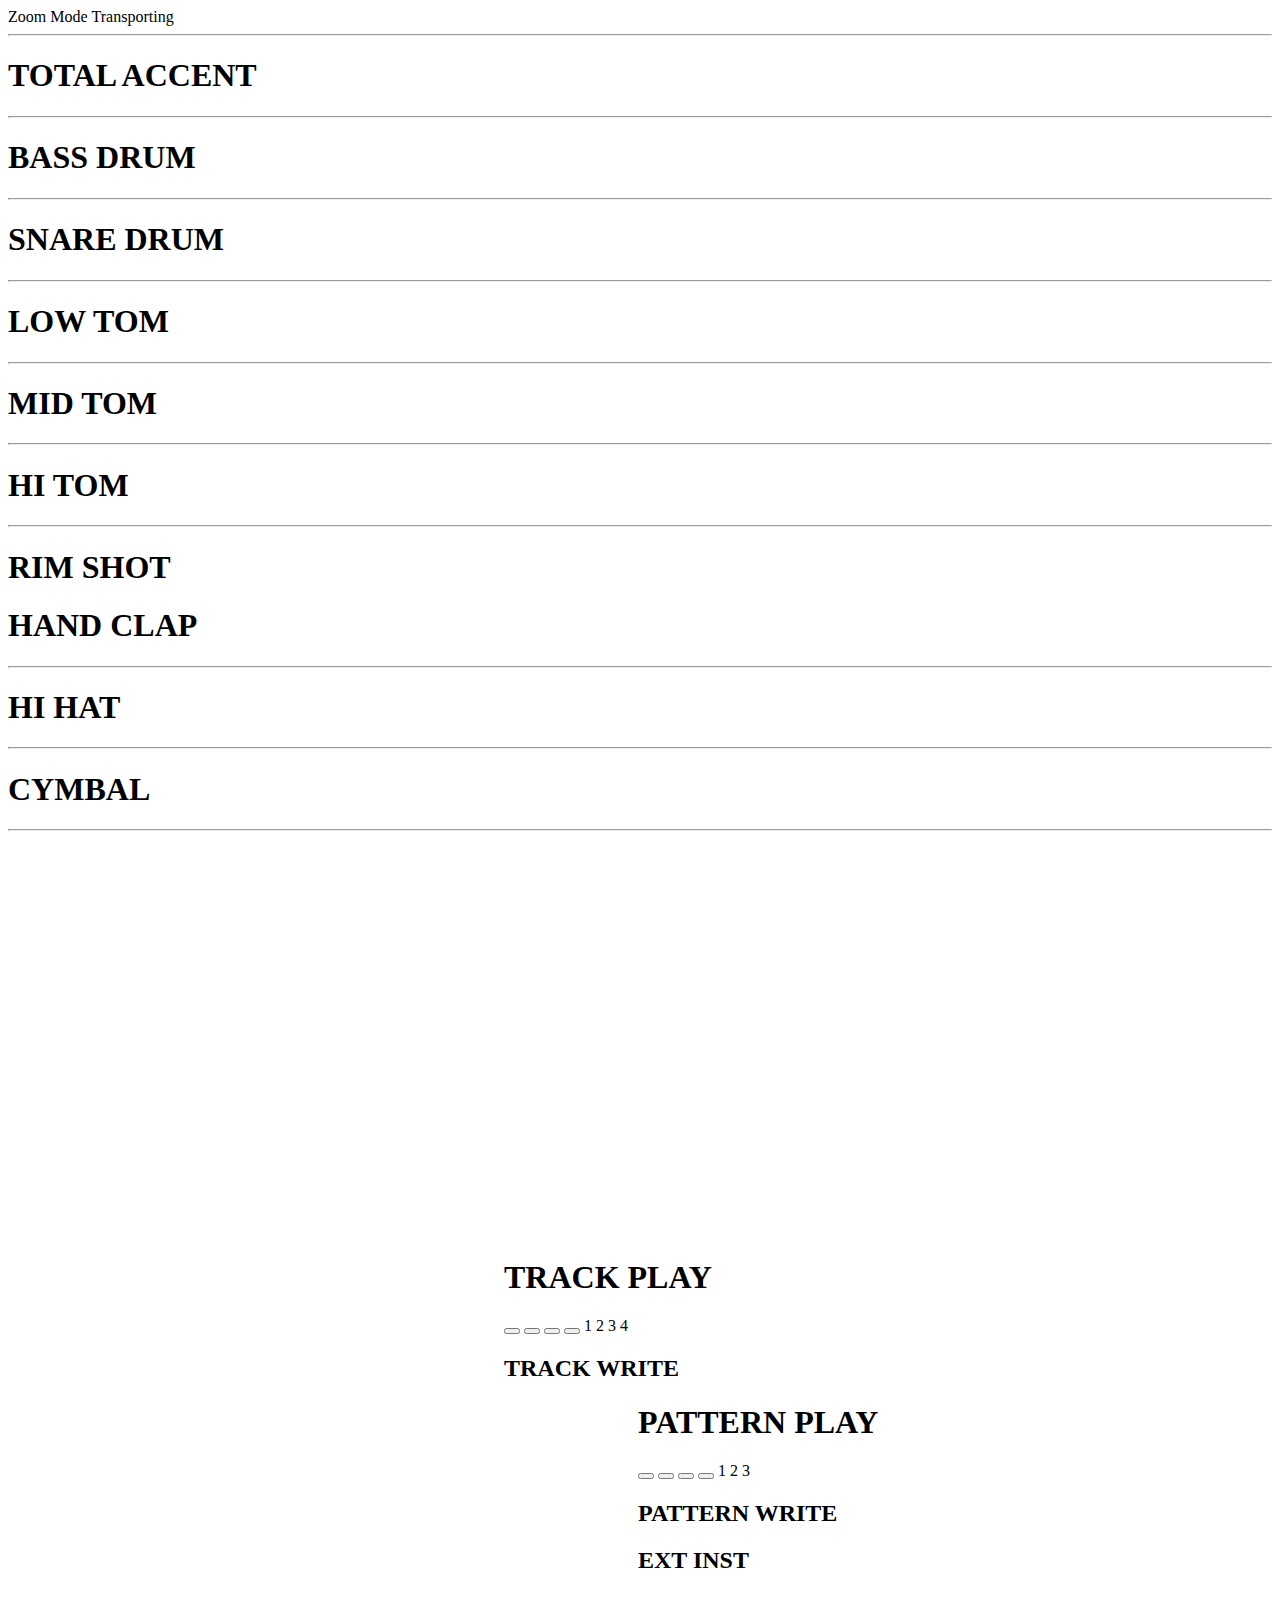
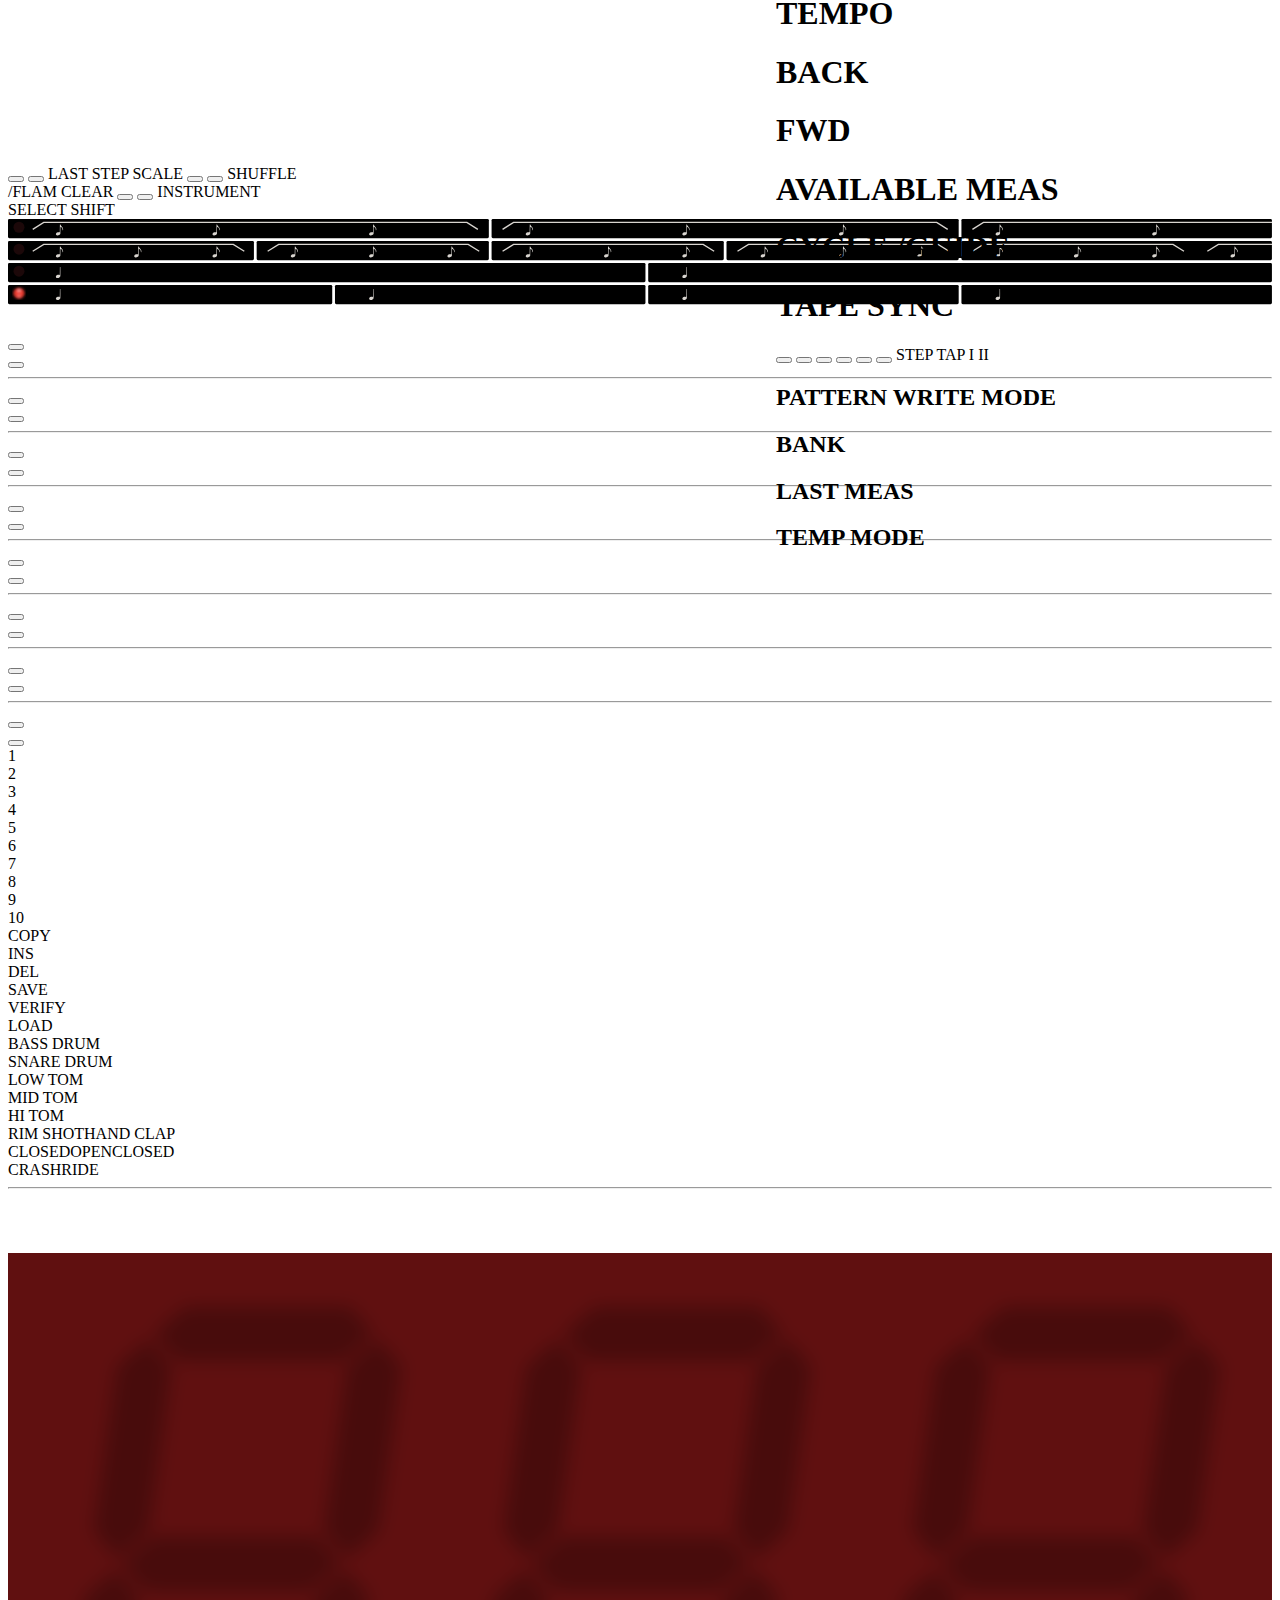
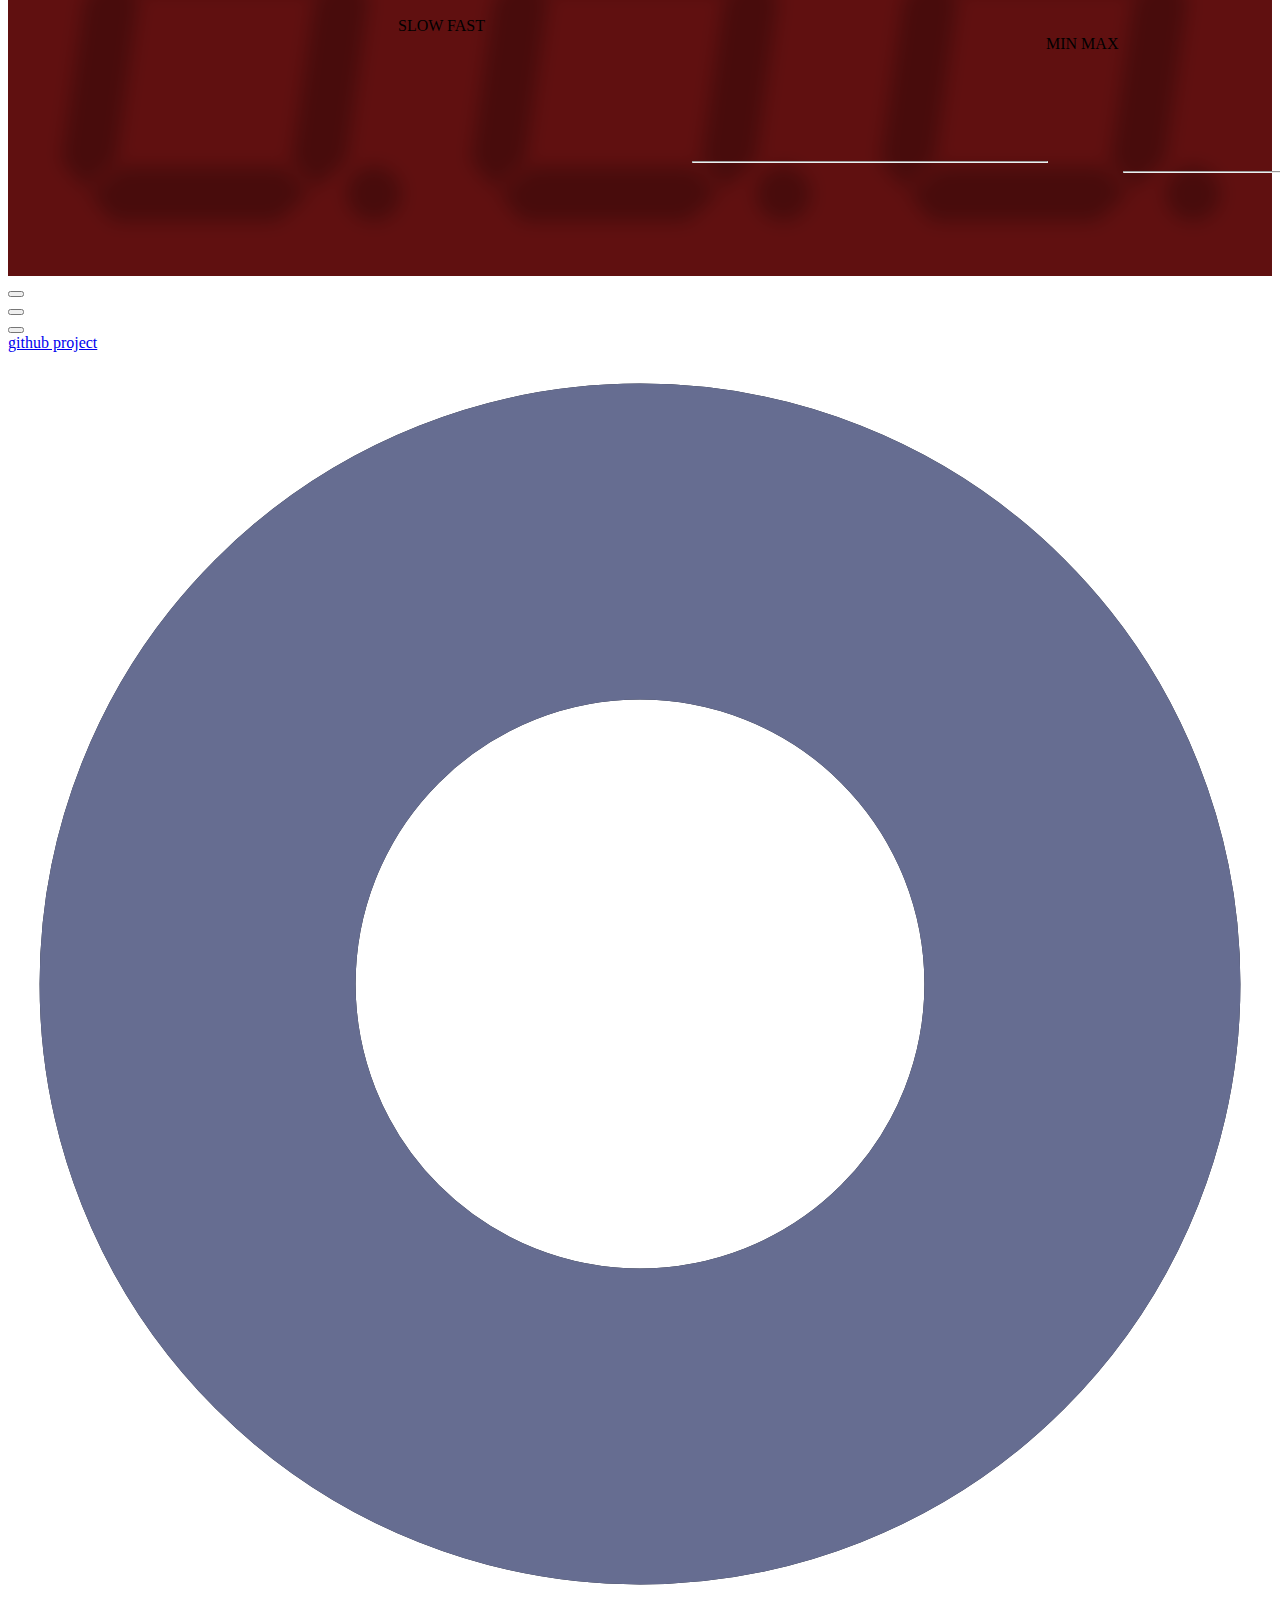
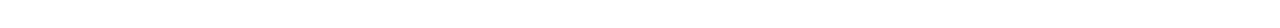
==== index.html @ c98f95cd "workarounds chrome visibility bug" ====
<!DOCTYPE html>
<html lang="en">
<head>
    <meta charset="UTF-8">
    <title>TR-909</title>
    <meta charset="UTF-8">
    <meta name="viewport" content="width=device-width, initial-scale=1.0, user-scalable=no">
    <meta name="apple-mobile-web-app-capable" content="yes">
    <meta content="no-cache, no-store, must-revalidate" http-equiv="Cache-Control"/>
    <meta content="no-cache" http-equiv="Pragma"/>
    <meta content="0" http-equiv="Expires"/>
    <link rel="apple-touch-icon" href="./apple-touch-icon.png">
    <link rel="icon" href="favicon.ico" type=“image/x-icon”>
    <link rel="shortcut icon" href="./favicon.ico" type=“image/x-icon”>
    <link rel="preload" href="./fonts/Roboto-Bold.ttf" as="font" type="font/ttf"
          crossorigin>
    <link href="./bin/main.css" rel="stylesheet"/>
    <script src="./bin/main.js" type="module"></script>
</head>
<body>
<div class="debug">
    <label>Zoom</label>
    <output data-output="zoom"></output>
    <label>Mode</label>
    <output data-output="mode"></output>
    <label>Transporting</label>
    <output data-output="transporting"></output>
</div>
<main class="hidden">
    <div class="tr-909">
        <div class="roland-logo"></div>
        <div class="tr-909-logo"></div>
        <div class="rhythm-composer-logo"></div>
        <div class="instruments">
            <hr>
            <div class="instrument" data-instrument="global">
                <h1 class="single">TOTAL ACCENT</h1>
                <div class="knob-control accent" data-label="" data-parameter="accent">
                    <div class="knob small"></div>
                </div>
            </div>
            <hr>
            <div class="instrument" data-instrument="bassdrum">
                <h1 class="single">BASS DRUM</h1>
                <div class="knob-control" data-label="TUNE" data-parameter="tune">
                    <div class="knob small"></div>
                </div>
                <div class="knob-control" data-label="LEVEL" data-parameter="level">
                    <div class="knob small"></div>
                </div>
                <div class="knob-control" data-label="ATTACK" data-parameter="attack">
                    <div class="knob small"></div>
                </div>
                <div class="knob-control" data-label="DECAY" data-parameter="decay">
                    <div class="knob small"></div>
                </div>
            </div>
            <hr>
            <div class="instrument" data-instrument="snaredrum">
                <h1 class="single">SNARE DRUM</h1>
                <div class="knob-control" data-label="TUNE" data-parameter="tune">
                    <div class="knob small"></div>
                </div>
                <div class="knob-control" data-label="LEVEL" data-parameter="level">
                    <div class="knob small"></div>
                </div>
                <div class="knob-control" data-label="TONE" data-parameter="tone">
                    <div class="knob small"></div>
                </div>
                <div class="knob-control" data-label="SNAPPY" data-parameter="snappy">
                    <div class="knob small"></div>
                </div>
            </div>
            <hr>
            <div class="instrument" data-instrument="low-tom">
                <h1 class="single">LOW TOM</h1>
                <div class="knob-control" data-label="TUNE" data-parameter="tune">
                    <div class="knob small"></div>
                </div>
                <div class="knob-control" data-label="LEVEL" data-parameter="level">
                    <div class="knob small"></div>
                </div>
                <div class="knob-control" data-label="DECAY" data-parameter="decay">
                    <div class="knob small"></div>
                </div>
            </div>
            <hr>
            <div class="instrument" data-instrument="mid-tom">
                <h1 class="single">MID TOM</h1>
                <div class="knob-control" data-label="TUNE" data-parameter="tune">
                    <div class="knob small"></div>
                </div>
                <div class="knob-control" data-label="LEVEL" data-parameter="level">
                    <div class="knob small"></div>
                </div>
                <div class="knob-control" data-label="DECAY" data-parameter="decay">
                    <div class="knob small"></div>
                </div>
            </div>
            <hr>
            <div class="instrument" data-instrument="hi-tom">
                <h1 class="single">HI TOM</h1>
                <div class="knob-control" data-label="TUNE" data-parameter="tune">
                    <div class="knob small"></div>
                </div>
                <div class="knob-control" data-label="LEVEL" data-parameter="level">
                    <div class="knob small"></div>
                </div>
                <div class="knob-control" data-label="DECAY" data-parameter="decay">
                    <div class="knob small"></div>
                </div>
            </div>
            <hr>
            <div class="instrument" data-instrument="rim-clap">
                <h1>RIM SHOT</h1>
                <h1>HAND CLAP</h1>
                <div class="knob-control" data-label="LEVEL" data-parameter="rim-level">
                    <div class="knob small"></div>
                </div>
                <div class="knob-control" data-label="LEVEL" data-parameter="clap-level">
                    <div class="knob small"></div>
                </div>
            </div>
            <hr>
            <div class="instrument" data-instrument="hihat">
                <h1 class="single">HI HAT</h1>
                <div></div>
                <div class="knob-control" data-label="LEVEL" data-parameter="level">
                    <div class="knob small"></div>
                </div>
                <div class="knob-control" data-label="CH DECAY" data-parameter="cl-decay">
                    <div class="knob small"></div>
                </div>
                <div class="knob-control" data-label="OH DECAY" data-parameter="op-decay">
                    <div class="knob small"></div>
                </div>
            </div>
            <hr>
            <div class="instrument" data-instrument="cymbal">
                <h1 class="single">CYMBAL</h1>
                <div class="knob-control" data-label="LEVEL" data-parameter="crash-level">
                    <div class="knob small"></div>
                </div>
                <div class="knob-control" data-label="LEVEL" data-parameter="ride-level">
                    <div class="knob small"></div>
                </div>
                <div class="knob-control" data-label="CRASH TUNE" data-parameter="crash-tune">
                    <div class="knob small"></div>
                </div>
                <div class="knob-control" data-label="RIDE TUNE" data-parameter="ride-tune">
                    <div class="knob small"></div>
                </div>
            </div>
            <hr>
        </div>
        <div class="action-button-group" style="transform: translate(496px, 406px)">
            <h1 style="grid-column: 1 / 5;">TRACK PLAY</h1>
            <button class="translucent-button"></button>
            <button class="translucent-button"></button>
            <button class="translucent-button"></button>
            <button class="translucent-button"></button>
            <span>1</span>
            <span>2</span>
            <span>3</span>
            <span>4</span>
            <h2 style="grid-column: 1 / 5;">TRACK WRITE</h2>
        </div>
        <div class="action-button-group" style="transform: translate(630px, 406px)">
            <h1 style="grid-column: 1 / 4;">PATTERN PLAY</h1>
            <div></div>
            <button class="translucent-button blink"></button>
            <button class="translucent-button"></button>
            <button class="translucent-button"></button>
            <button class="translucent-button"></button>
            <span>1</span>
            <span>2</span>
            <span>3</span>
            <span></span>
            <h2 style="grid-column: 1 / 4;">PATTERN WRITE</h2>
            <h2>EXT INST</h2>
        </div>
        <div class="action-button-group six" style="transform: translate(768px, 406px)">
            <h1>TEMPO</h1>
            <h1>BACK</h1>
            <h1>FWD</h1>
            <h1>AVAILABLE MEAS</h1>
            <h1>CYCLE /GUIDE</h1>
            <h1>TAPE SYNC</h1>
            <button class="translucent-button" data-button="step-mode"></button>
            <button class="translucent-button" data-button="tap-mode"></button>
            <button class="translucent-button"></button>
            <button class="translucent-button"></button>
            <button class="translucent-button"></button>
            <button class="translucent-button"></button>
            <span>STEP</span>
            <span>TAP</span>
            <span>I</span>
            <span>II</span>
            <span></span>
            <span></span>
            <h2 style="grid-column: 1 / 3;">PATTERN WRITE MODE</h2>
            <h2 style="grid-column: 3 / 5;">BANK</h2>
            <h2>LAST MEAS</h2>
            <h2>TEMP MODE</h2>
        </div>
        <div class="pattern-functions">
            <button class="translucent-button" data-button="last-step"></button>
            <button class="translucent-button" data-button="scale"></button>
            <span>LAST STEP</span>
            <span>SCALE</span>
            <button class="translucent-button" data-button="shuffle-flam"></button>
            <button class="translucent-button" data-button="clear"></button>
            <span>SHUFFLE<br/>/FLAM</span>
            <span>CLEAR</span>
            <button class="translucent-button" data-button="instrument-select"></button>
            <button class="translucent-button" data-button="shift"></button>
            <span>INSTRUMENT<br/>SELECT</span>
            <span class="shift">SHIFT</span>
        </div>
        <svg class="scales" xmlns="http://www.w3.org/2000/svg" viewBox="0 0 920 80" data-control="scale">
            <defs>
                <filter id="blur-led">
                    <feGaussianBlur stdDeviation="1"/>
                </filter>
                <symbol id="note-8" width="11" height="14" xmlns="http://www.w3.org/2000/svg"
                        viewBox="0 0 744.09 1052.4">
                    <path fill="#d9d5d0"
                          d="M418.39 231.34c14.32 21.136 21.682 46.728 40.135 64.982 21.135 27.835 48.146 50.891 69.089 79.058 15.157 19.681 31.771 40.599 36.074 65.357 11.587 31.757 6.556 67.409-5.806 98.498-13.947 16.765-23.482-4.932-19.589-18.365.594-18.535.323-37.021-6.785-54.528-6.305-26.255-17.834-51.101-37.136-70.366-16.772-14.701-35.813-47.095-61.382-35.941-16.885 10.637-9.53 32.139-11.346 48.712-1.004 101.95-1.071 203.94-2.701 305.87-1.246 42.809-38.247 71.529-72.88 89.908-30.854 18.567-67.795 28.966-103.61 20.691-33.304-3.417-67.756-27.73-68.454-63.704-2.22-41.711 27.904-80.552 64.988-97.024 36.404-20.749 82.429-25.246 121.63-10.331 19.156 6.055 24.483-11.721 26.874-28.819 2.212-129.77 3.983-259.54 4.435-389.33.366-12.973 21.496-16.139 26.461-4.66z"/>
                </symbol>
                <symbol id="note-4" width="11" height="14" xmlns="http://www.w3.org/2000/svg"
                        viewBox="0 0 744.09 1052.4">
                    <path fill="#d9d5d0"
                          d="M418.39 231.34c5.307 163.8 3.01 316.18.553 483.27-1.246 42.809-38.247 71.529-72.88 89.908-30.854 18.567-67.795 28.966-103.61 20.691-33.304-3.417-67.756-27.73-68.454-63.704-2.22-41.711 27.904-80.552 64.988-97.024 36.404-20.749 82.43-25.246 121.63-10.331 19.156 6.055 24.483-11.721 26.874-28.819 2.213-129.77 3.983-259.54 4.436-389.33.366-12.973 26.294-17.166 26.46-4.66z"/>
                </symbol>
                <symbol id="notes-6-16">
                    <use xlink:href="#note-8" x="32" y="0" width="11" height="14"/>
                    <use xlink:href="#note-8" x="146" y="0" width="11" height="14"/>
                    <use xlink:href="#note-8" x="260" y="0" width="11" height="14"/>
                    <path d="M18 6.5L26 1.5H334L342 6.5" stroke="#d9d5d0" fill="none"/>
                </symbol>
                <symbol id="notes-3-8">
                    <use xlink:href="#note-8" x="32" y="0" width="11" height="14"/>
                    <use xlink:href="#note-8" x="89" y="0" width="11" height="14"/>
                    <use xlink:href="#note-8" x="146" y="0" width="11" height="14"/>
                    <path d="M18 6.5L26 1.5H164L172 6.5" stroke="#d9d5d0" fill="none"/>
                </symbol>
                <symbol id="led-on">
                    <circle cx="8" cy="6" r="4" fill="#ee3b2e"/>
                    <circle cx="8" cy="8" r="0.75" fill="#f8aaa4"/>
                    <circle cx="8" cy="4" r="0.75" fill="white"/>
                </symbol>
            </defs>
            <g>
                <rect x="0" y="0" width="350" height="14" rx="1" ry="1"/>
                <rect x="352" y="0" width="340" height="14" rx="1" ry="1"/>
                <rect x="694" y="0" width="226" height="14" rx="1" ry="1"/>
                <use xlink:href="#notes-6-16" x="0" y="1"/>
                <use xlink:href="#notes-6-16" x="342" y="1"/>
                <use xlink:href="#notes-6-16" x="684" y="1"/>
            </g>
            <g>
                <rect x="0" y="16" width="179" height="14" rx="1" ry="1"/>
                <rect x="181" y="16" width="169" height="14" rx="1" ry="1"/>
                <rect x="352" y="16" width="169" height="14" rx="1" ry="1"/>
                <rect x="523" y="16" width="169" height="14" rx="1" ry="1"/>
                <rect x="694" y="16" width="226" height="14" rx="1" ry="1"/>
                <use xlink:href="#notes-3-8" x="0" y="17"/>
                <use xlink:href="#notes-3-8" x="171" y="17"/>
                <use xlink:href="#notes-3-8" x="342" y="17"/>
                <use xlink:href="#notes-3-8" x="513" y="17"/>
                <use xlink:href="#notes-3-8" x="684" y="17"/>
                <use xlink:href="#notes-3-8" x="855" y="17"/>
            </g>
            <g>
                <rect x="0" y="32" width="464px" height="14" rx="1" ry="1"/>
                <rect x="466px" y="32" width="454px" height="14" rx="1" ry="1"/>
                <use xlink:href="#note-4" x="32" y="32"/>
                <use xlink:href="#note-4" x="488" y="32"/>
            </g>
            <g>
                <rect x="0" y="48" width="236" height="14" rx="1" ry="1"/>
                <rect x="238" y="48" width="226" height="14" rx="1" ry="1"/>
                <rect x="466" y="48" width="226" height="14" rx="1" ry="1"/>
                <rect x="694" y="48" width="226" height="14" rx="1" ry="1"/>
                <use xlink:href="#note-4" x="32" y="48"/>
                <use xlink:href="#note-4" x="260" y="48"/>
                <use xlink:href="#note-4" x="488" y="48"/>
                <use xlink:href="#note-4" x="716" y="48"/>
            </g>
            <g>
                <circle cx="8" cy="6" r="4" fill="#1c0809"/>
                <circle cx="8" cy="22" r="4" fill="#1c0809"/>
                <circle cx="8" cy="38" r="4" fill="#1c0809"/>
                <circle cx="8" cy="54" r="4" fill="#1c0809"/>
                <use xlink:href="#led-on" x="0" y="48" filter="url(#blur-led)" data-control="indicator"/>
            </g>
        </svg>
        <div class="main-button-group" data-control="main-buttons">
            <div class="two">
                <div class="wrapper-label" data-label="1">
                    <button class="switch" data-control="main-button"></button>
                </div>
                <div class="wrapper-label" data-label="2">
                    <button class="switch" data-control="main-button"></button>
                </div>
            </div>
            <hr/>
            <div class="two">
                <div class="wrapper-label" data-label="3">
                    <button class="switch" data-control="main-button"></button>
                </div>
                <div class="wrapper-label" data-label="4">
                    <button class="switch" data-control="main-button"></button>
                </div>
            </div>
            <hr/>
            <div class="two">
                <div class="wrapper-label" data-label="5">
                    <button class="switch" data-control="main-button"></button>
                </div>
                <div class="wrapper-label" data-label="6">
                    <button class="switch" data-control="main-button"></button>
                </div>
            </div>
            <hr/>
            <div class="two">
                <div class="wrapper-label" data-label="7">
                    <button class="switch" data-control="main-button"></button>
                </div>
                <div class="wrapper-label" data-label="8">
                    <button class="switch" data-control="main-button"></button>
                </div>
            </div>
            <hr/>
            <div class="two">
                <div class="wrapper-label" data-label="9">
                    <button class="switch" data-control="main-button"></button>
                </div>
                <div class="wrapper-label" data-label="10">
                    <button class="switch" data-control="main-button"></button>
                </div>
            </div>
            <hr/>
            <div class="two">
                <div class="wrapper-label" data-label="11">
                    <button class="switch" data-control="main-button"></button>
                </div>
                <div class="wrapper-label" data-label="12">
                    <button class="switch" data-control="main-button"></button>
                </div>
            </div>
            <hr/>
            <div class="two">
                <div class="wrapper-label" data-label="13">
                    <button class="switch" data-control="main-button"></button>
                </div>
                <div class="wrapper-label" data-label="14">
                    <button class="switch" data-control="main-button"></button>
                </div>
            </div>
            <hr/>
            <div class="two">
                <div class="wrapper-label" data-label="15">
                    <button class="switch" data-control="main-button"></button>
                </div>
                <div class="wrapper-label" data-label="16">
                    <button class="switch" data-control="main-button"></button>
                </div>
            </div>
        </div>
        <div class="func-label-group">
            <div class=func>1</div>
            <div class=func>2</div>
            <div class=func>3</div>
            <div class=func>4</div>
            <div class=func>5</div>
            <div class=func>6</div>
            <div class=func>7</div>
            <div class=func>8</div>
            <div class=func>9</div>
            <div class=func>10</div>
            <div class=func>COPY</div>
            <div class=func>INS</div>
            <div class=func>DEL</div>
            <div class=func>SAVE</div>
            <div class=func>VERIFY</div>
            <div class=func>LOAD</div>
        </div>
        <div class="trigger-labels">
            <div class="bend"><span>BASS DRUM</span></div>
            <div class="bend"><span>SNARE DRUM</span></div>
            <div class="bend"><span>LOW TOM</span></div>
            <div class="bend"><span>MID TOM</span></div>
            <div class="bend"><span>HI TOM</span></div>
            <div class="light"><span>RIM SHOT</span><span>HAND CLAP</span></div>
            <div class="bend light"><span>CLOSED</span><span>OPEN</span><span>CLOSED</span></div>
            <div class="light"><span>CRASH</span><span>RIDE</span></div>
        </div>
        <hr class="bottom-right">
        <hr class="main-border" style="transform: translate(230px, 564px); width: 354px;">
        <hr class="main-border" style="transform: translate(688px, 564px); width: 408px;">
        <div class="knob-control big minmax-units" data-parameter="tempo" data-label="TEMPO"
             style="transform: translate(390px, 400px)">
            <div class="knob"></div>
            <span>SLOW</span>
            <span>FAST</span>
        </div>
        <div class="knob-control big minmax-units" data-parameter="volume" data-label="VOLUME"
             style="transform: translate(1038px, 400px)">
            <div class="knob"></div>
            <span>MIN</span>
            <span>MAX</span>
        </div>
        <div class="wrapper-label digits" data-label="MEAS/TEMPO">
            <svg xmlns="http://www.w3.org/2000/svg" viewBox="0 0 142 70" data-display="led-display">
                <defs>
                    <filter id="blur-digits">
                        <feGaussianBlur stdDeviation="1"/>
                    </filter>
                    <!--suppress CssUnusedSymbol -->
                    <style>
                        path.digit, circle.digit {
                            fill: black;
                            fill-opacity: 0.25;
                        }

                        path.digit.active, circle.digit.active {
                            fill: #CC4433;
                            fill-opacity: 1;
                        }
                    </style>
                </defs>
                <rect x="0" y="0" width="100%" height="100%" fill="#601010"/>
                <g filter="url(#blur-digits)">
                    <g transform="translate(6, 6)">
                        <path class="digit" d="M10.46 3.07 13.97 0h18.42l2.64 3.07-3.5 3.07H13.1l-2.64-3.07z"/>
                        <path class="digit"
                              d="m35.58 3.72 2.64 3.07-2.59 18.42-3.5 3.07-2.64-3.07 2.59-18.42 3.5-3.07z"/>
                        <path class="digit"
                              d="m31.95 29.58 2.64 3.07L32 51.07l-3.5 3.07-2.64-3.07 2.59-18.42 3.5-3.07z"/>
                        <path class="digit" d="m27.76 54.79-3.5 3.07H5.83l-2.64-3.07 3.51-3.07h18.42l2.64 3.07z"/>
                        <path class="digit" d="M2.64 54.14 0 51.07l2.59-18.42 3.5-3.07 2.64 3.07-2.59 18.42-3.5 3.07z"/>
                        <path class="digit"
                              d="m6.27 28.28-2.64-3.07L6.22 6.79l3.51-3.07 2.63 3.07-2.58 18.42-3.51 3.07z"/>
                        <path class="digit" d="m6.83 28.93 3.5-3.07h18.43l2.63 3.07-3.5 3.07H9.47l-2.64-3.07z"/>
                        <circle class="digit" cx="35.11" cy="54.75" r="3.11"/>
                    </g>
                    <g transform="translate(52, 6)">
                        <path class="digit" d="M10.46 3.07 13.97 0h18.42l2.64 3.07-3.5 3.07H13.1l-2.64-3.07z"/>
                        <path class="digit"
                              d="m35.58 3.72 2.64 3.07-2.59 18.42-3.5 3.07-2.64-3.07 2.59-18.42 3.5-3.07z"/>
                        <path class="digit"
                              d="m31.95 29.58 2.64 3.07L32 51.07l-3.5 3.07-2.64-3.07 2.59-18.42 3.5-3.07z"/>
                        <path class="digit"
                              d="m27.76 54.79-3.5 3.07H5.83l-2.64-3.07 3.51-3.07h18.42l2.64 3.07z"/>
                        <path class="digit"
                              d="M2.64 54.14 0 51.07l2.59-18.42 3.5-3.07 2.64 3.07-2.59 18.42-3.5 3.07z"/>
                        <path class="digit"
                              d="m6.27 28.28-2.64-3.07L6.22 6.79l3.51-3.07 2.63 3.07-2.58 18.42-3.51 3.07z"/>
                        <path class="digit" d="m6.83 28.93 3.5-3.07h18.43l2.63 3.07-3.5 3.07H9.47l-2.64-3.07z"/>
                        <circle class="digit" cx="35.11" cy="54.75" r="3.11"/>
                    </g>
                    <g transform="translate(98, 6)">
                        <path class="digit" d="M10.46 3.07 13.97 0h18.42l2.64 3.07-3.5 3.07H13.1l-2.64-3.07z"/>
                        <path class="digit"
                              d="m35.58 3.72 2.64 3.07-2.59 18.42-3.5 3.07-2.64-3.07 2.59-18.42 3.5-3.07z"/>
                        <path class="digit"
                              d="m31.95 29.58 2.64 3.07L32 51.07l-3.5 3.07-2.64-3.07 2.59-18.42 3.5-3.07z"/>
                        <path class="digit"
                              d="m27.76 54.79-3.5 3.07H5.83l-2.64-3.07 3.51-3.07h18.42l2.64 3.07z"/>
                        <path class="digit"
                              d="M2.64 54.14 0 51.07l2.59-18.42 3.5-3.07 2.64 3.07-2.59 18.42-3.5 3.07z"/>
                        <path class="digit"
                              d="m6.27 28.28-2.64-3.07L6.22 6.79l3.51-3.07 2.63 3.07-2.58 18.42-3.51 3.07z"/>
                        <path class="digit" d="m6.83 28.93 3.5-3.07h18.43l2.63 3.07-3.5 3.07H9.47l-2.64-3.07z"/>
                        <circle class="digit" cx="35.11" cy="54.75" r="3.11"/>
                    </g>
                </g>
            </svg>
        </div>
        <div class="wrapper-label start" data-label="START">
            <button class="trigger bright" data-control="transport-start"></button>
        </div>
        <div class="wrapper-label stop" data-label="STOP/CONT">
            <button class="trigger bright" data-control="transport-stop-continue"></button>
        </div>
        <div class="wrapper-label cartridge" data-label="CARTRIDGE&#10/ENTER" data-below="TOTAL ACCENT">
            <button class="switch" data-control="main-button" data-parameter="total-accent"></button>
        </div>
        <footer></footer>
    </div>
</main>
<a class="github" href="https://github.com/andremichelle/css-909">github project</a>
<svg class="preloader" viewBox="0 0 20 20" xmlns="http://www.w3.org/2000/svg">
    <circle r="7" cx="10" cy="10" fill="none" stroke="#21242D" stroke-width="5"></circle>
    <circle r="7" cx="10" cy="10" fill="none" stroke="#666D91" stroke-width="5" class="progress"></circle>
</svg>
</body>
</html>
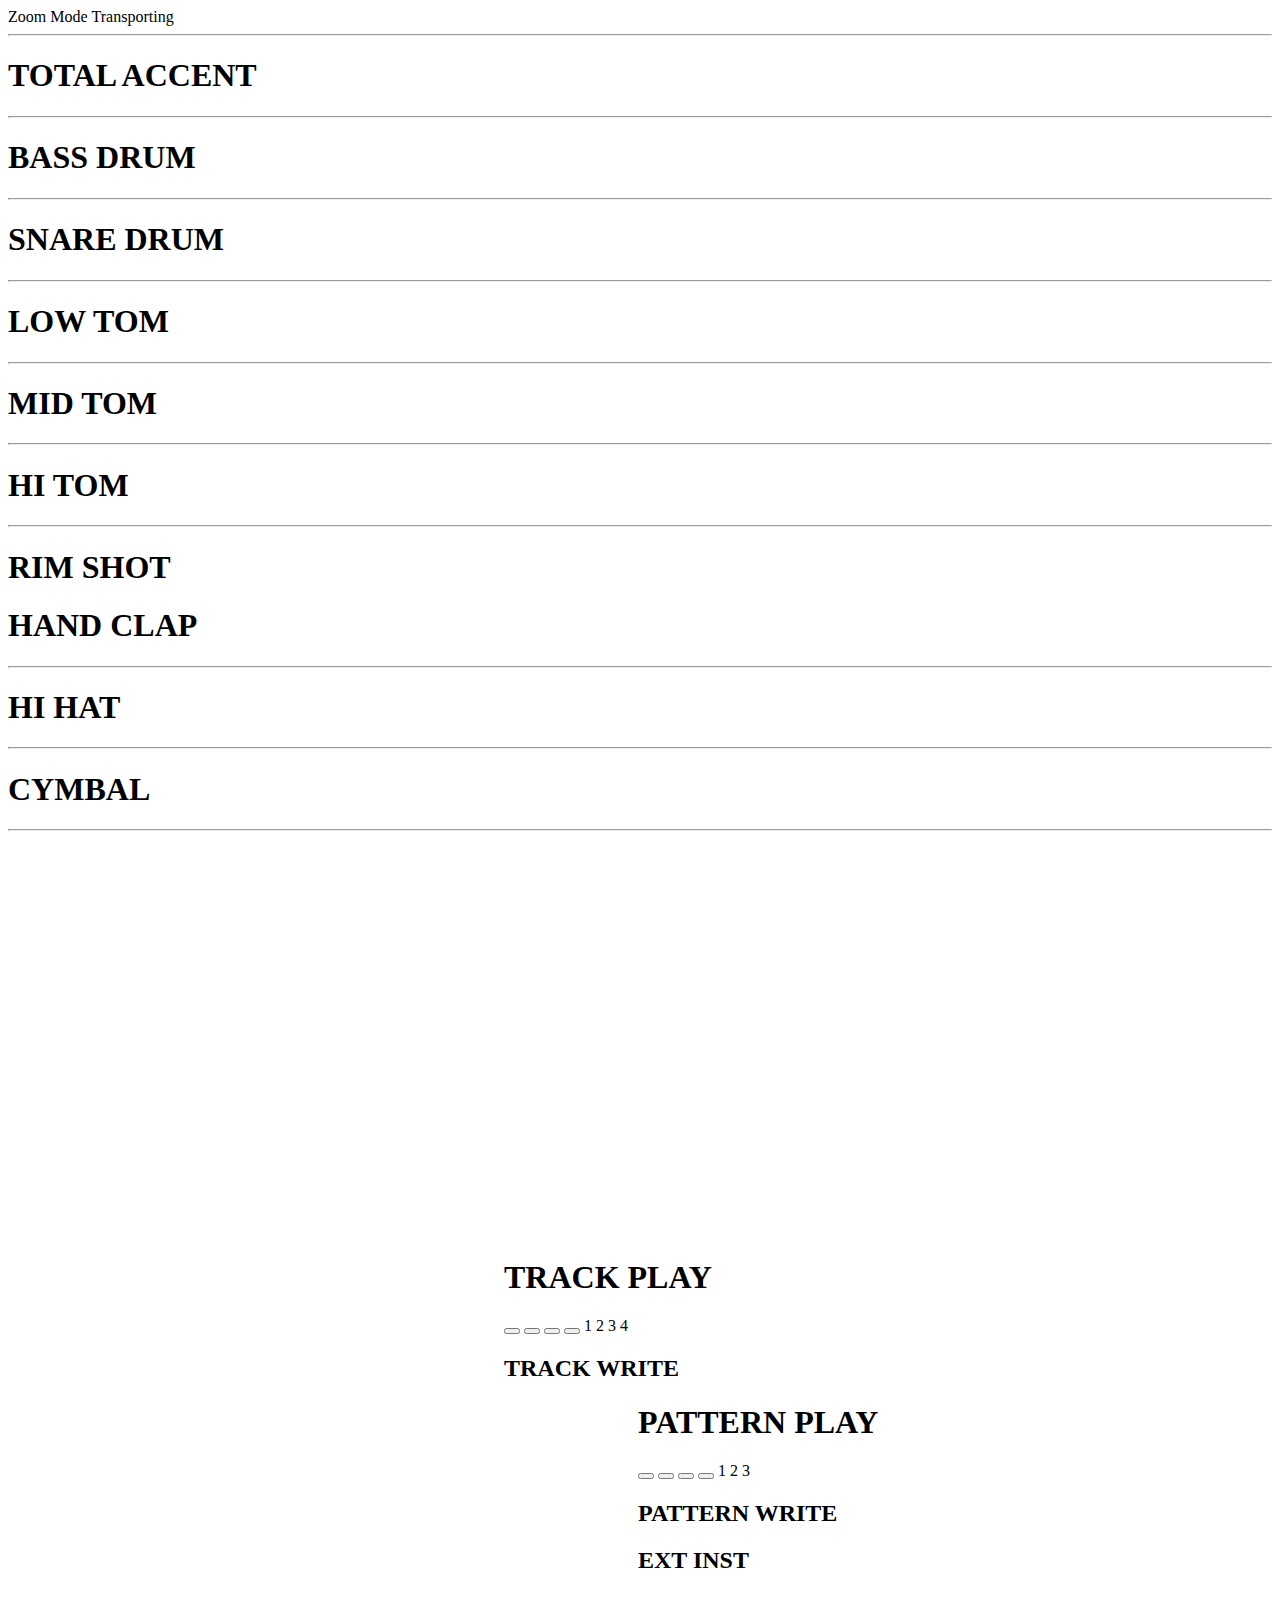
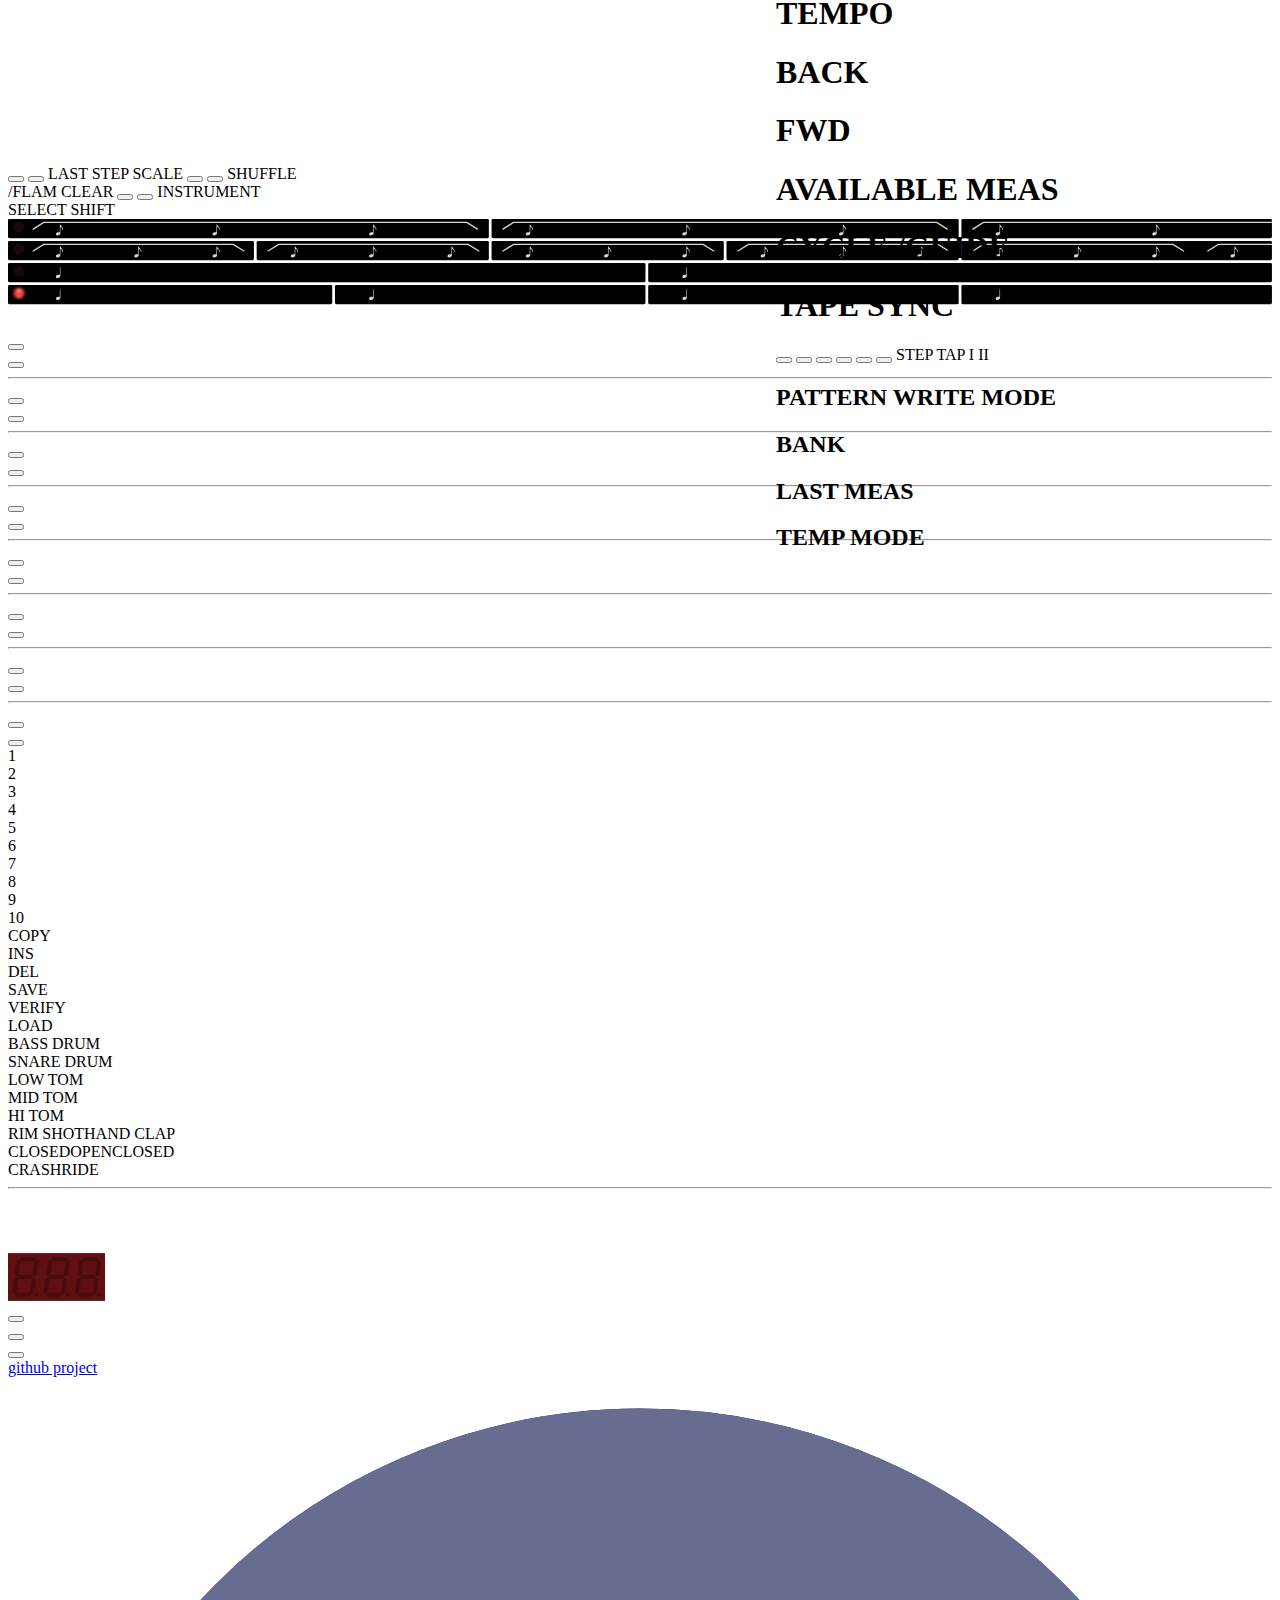
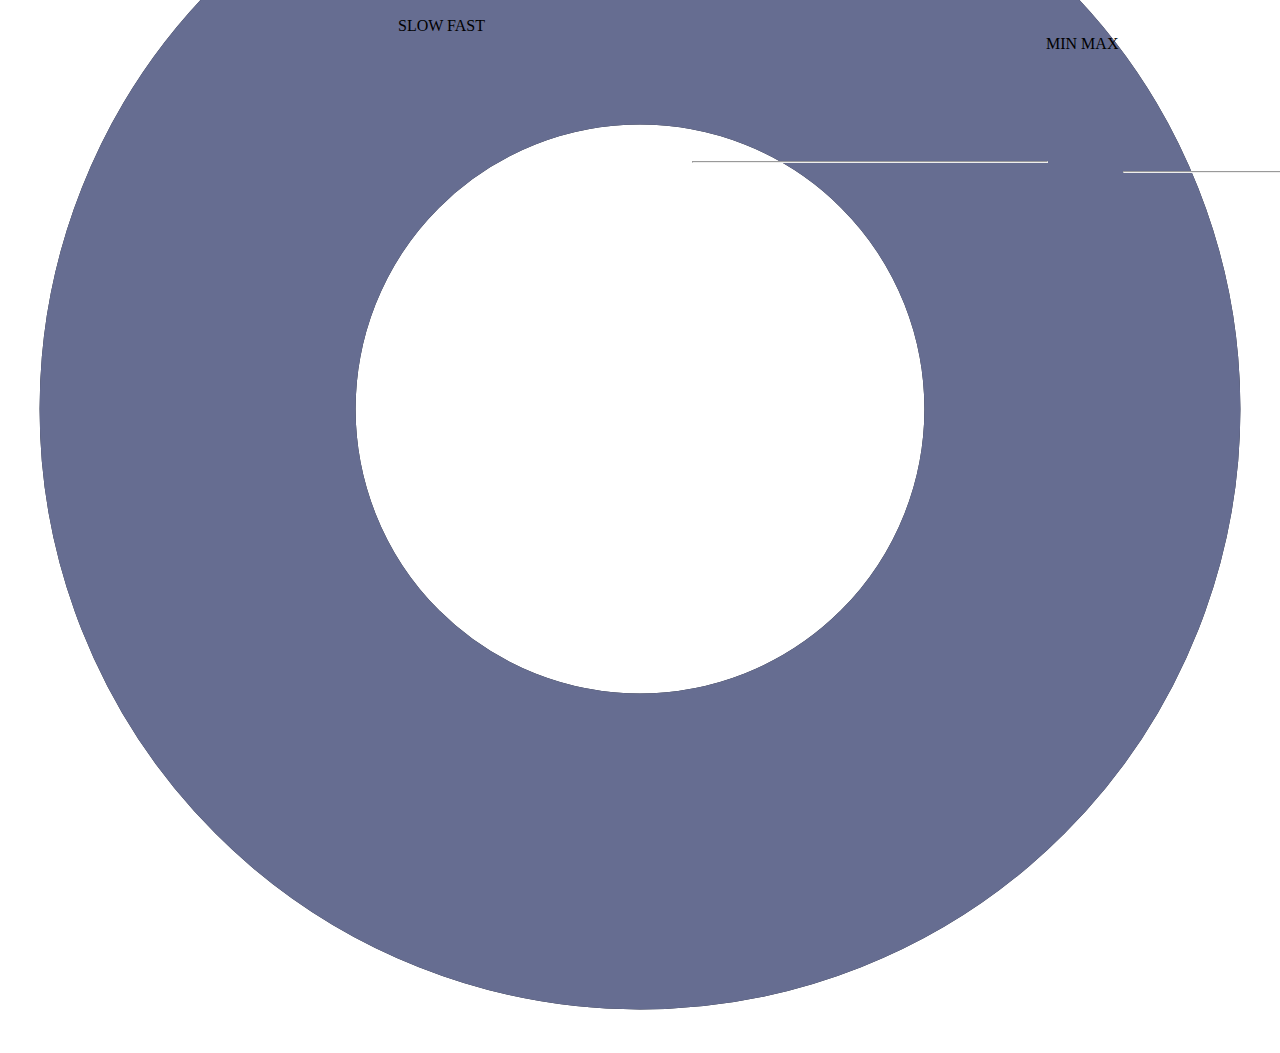
==== commit 9efe2ac8: "adds components.html" ====
--- a/index.html
+++ b/index.html
@@ -412,7 +412,8 @@
             <span>MAX</span>
         </div>
         <div class="wrapper-label digits" data-label="MEAS/TEMPO">
-            <svg xmlns="http://www.w3.org/2000/svg" viewBox="0 0 142 70" data-display="led-display">
+            <svg class="digits" xmlns="http://www.w3.org/2000/svg" viewBox="0 0 142 70" width="97" height="48"
+                 data-display="led-display">
                 <defs>
                     <filter id="blur-digits">
                         <feGaussianBlur stdDeviation="1"/>
@@ -430,7 +431,7 @@
                         }
                     </style>
                 </defs>
-                <rect x="0" y="0" width="100%" height="100%" fill="#601010"/>
+                <rect x="0" y="0" width="142" height="70" fill="#601010"/>
                 <g filter="url(#blur-digits)">
                     <g transform="translate(6, 6)">
                         <path class="digit" d="M10.46 3.07 13.97 0h18.42l2.64 3.07-3.5 3.07H13.1l-2.64-3.07z"/>
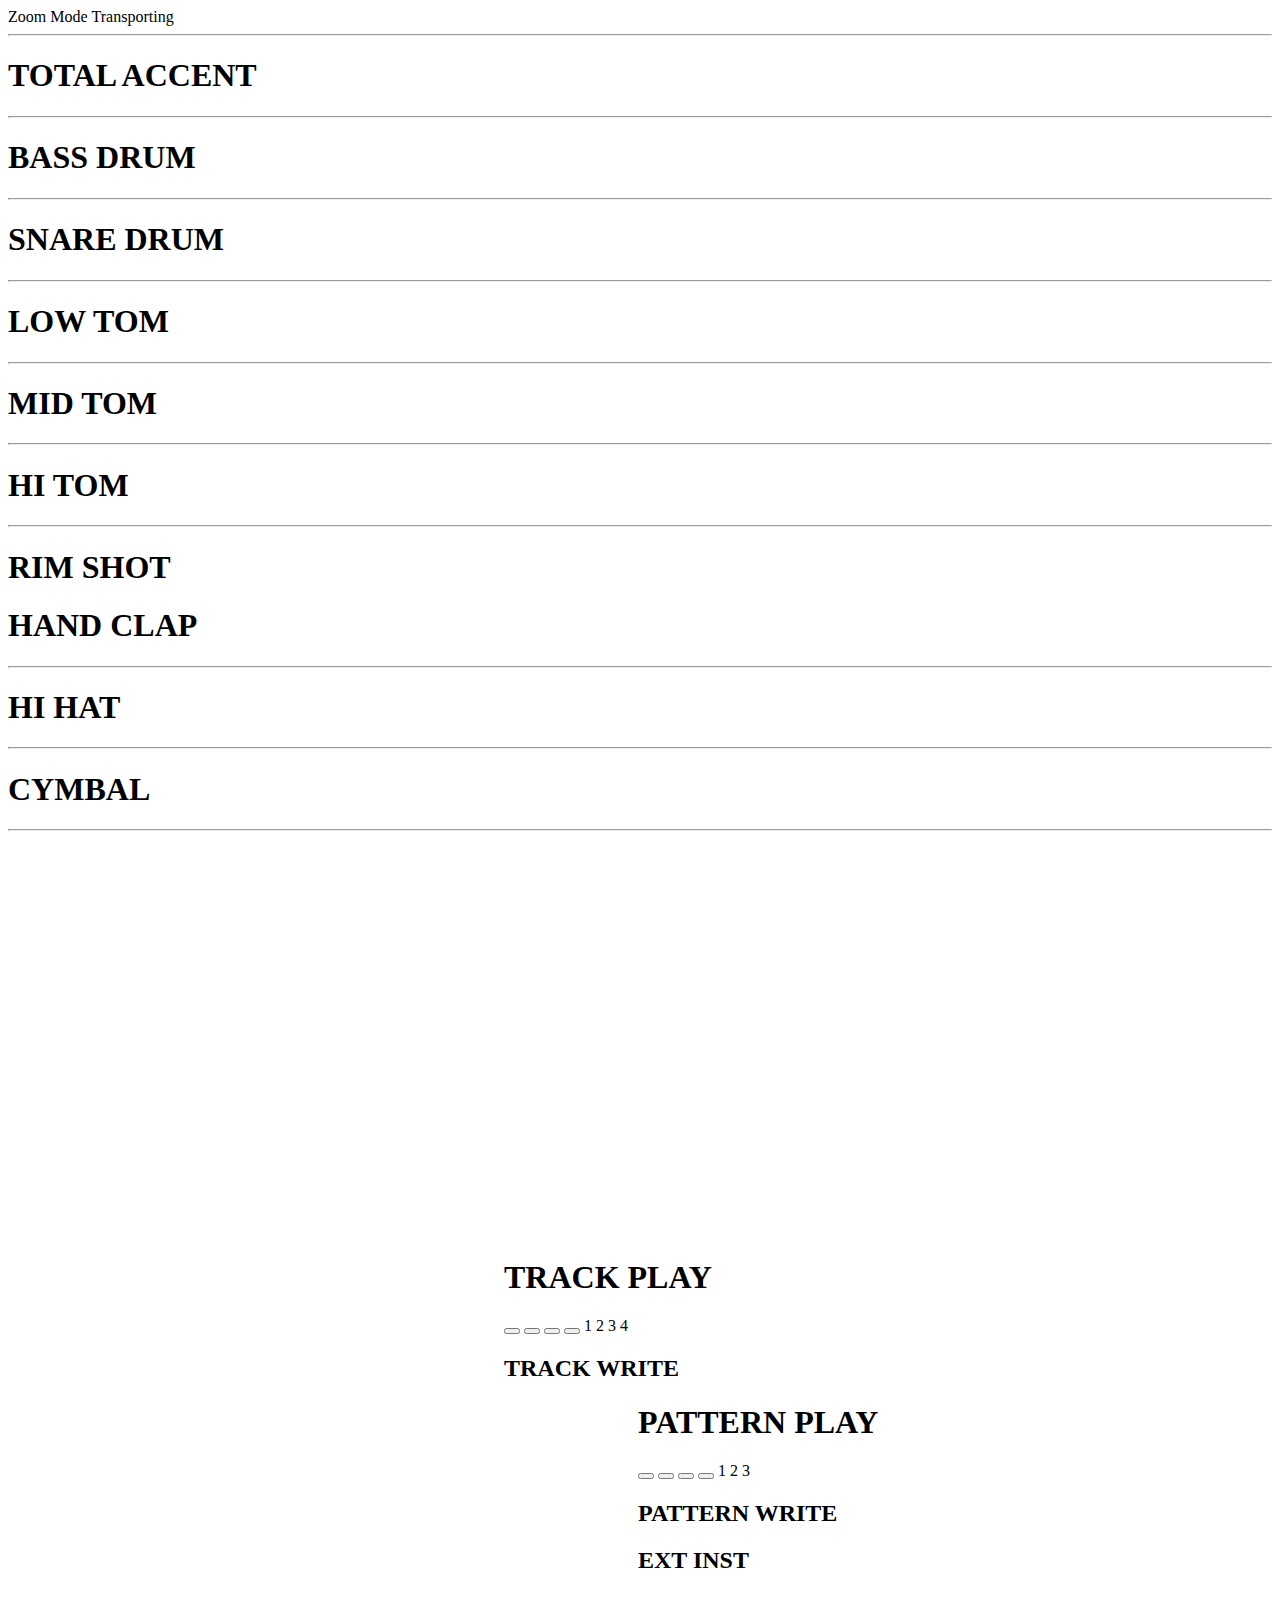
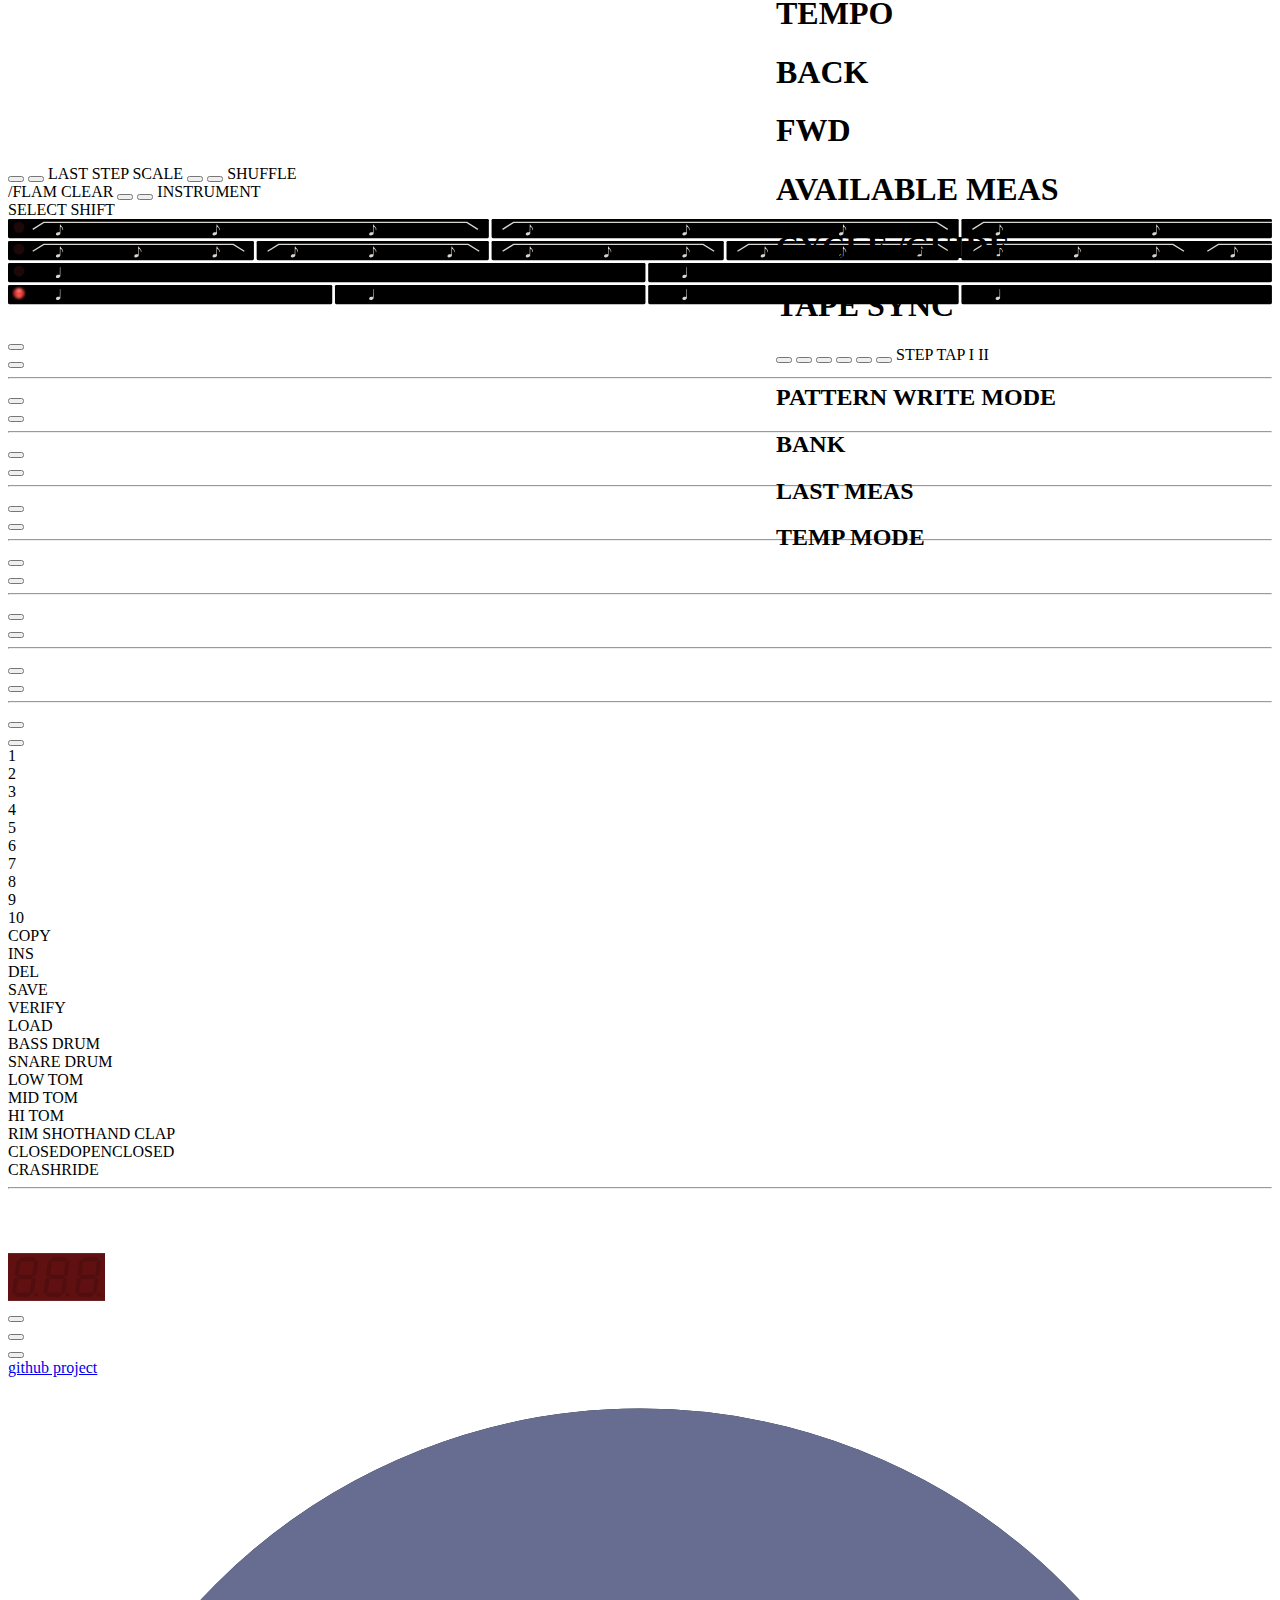
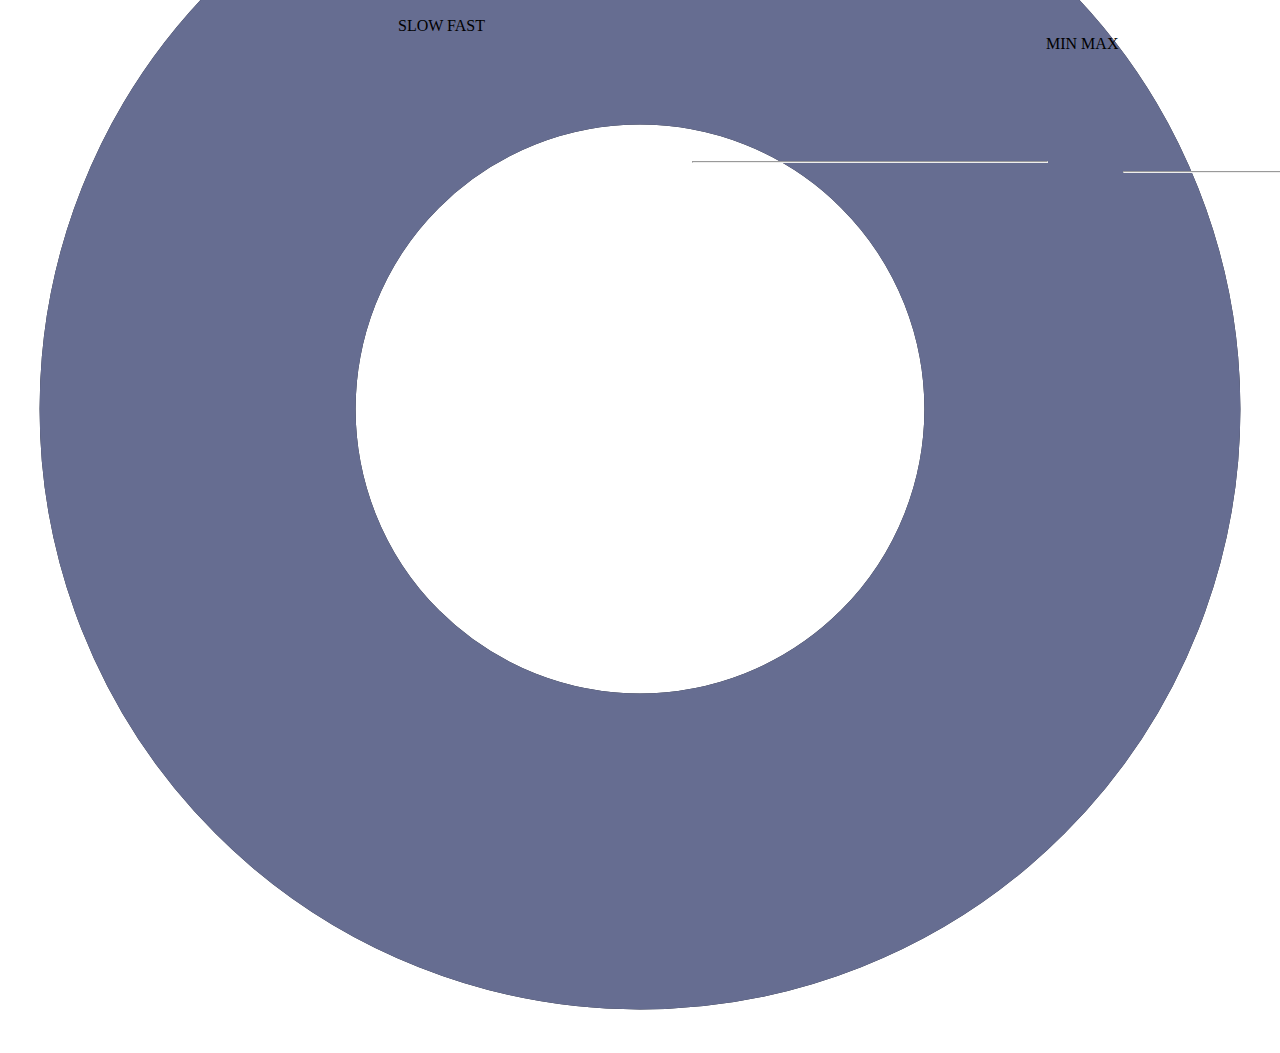
==== commit 76a0b223: "new fav.ico" ====
--- a/index.html
+++ b/index.html
@@ -2,7 +2,7 @@
 <html lang="en">
 <head>
     <meta charset="UTF-8">
-    <title>TR-909</title>
+    <title>Roland TR-909</title>
     <meta charset="UTF-8">
     <meta name="viewport" content="width=device-width, initial-scale=1.0, user-scalable=no">
     <meta name="apple-mobile-web-app-capable" content="yes">
@@ -422,12 +422,12 @@
                     <style>
                         path.digit, circle.digit {
                             fill: black;
-                            fill-opacity: 0.25;
+                            fill-opacity: 0.15;
                         }
 
                         path.digit.active, circle.digit.active {
                             fill: #CC4433;
-                            fill-opacity: 1;
+                            fill-opacity: 0.66;
                         }
                     </style>
                 </defs>
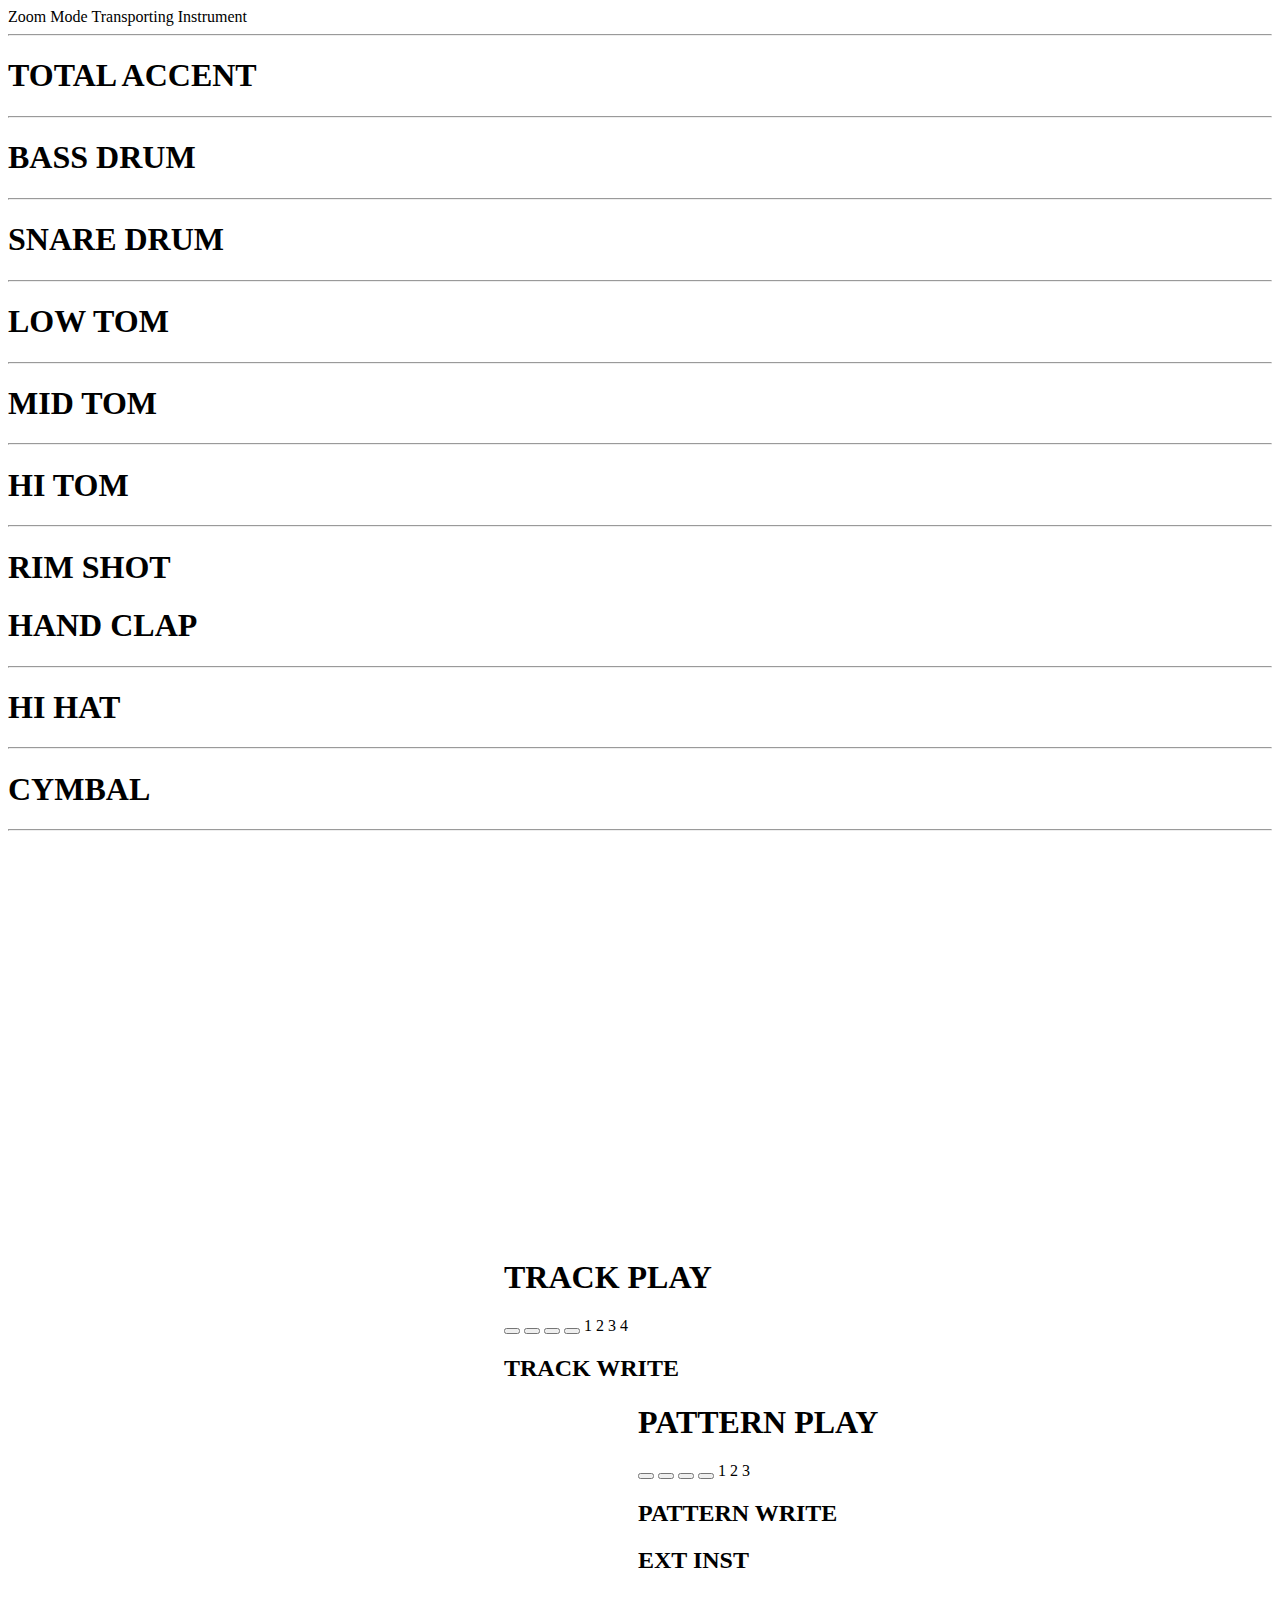
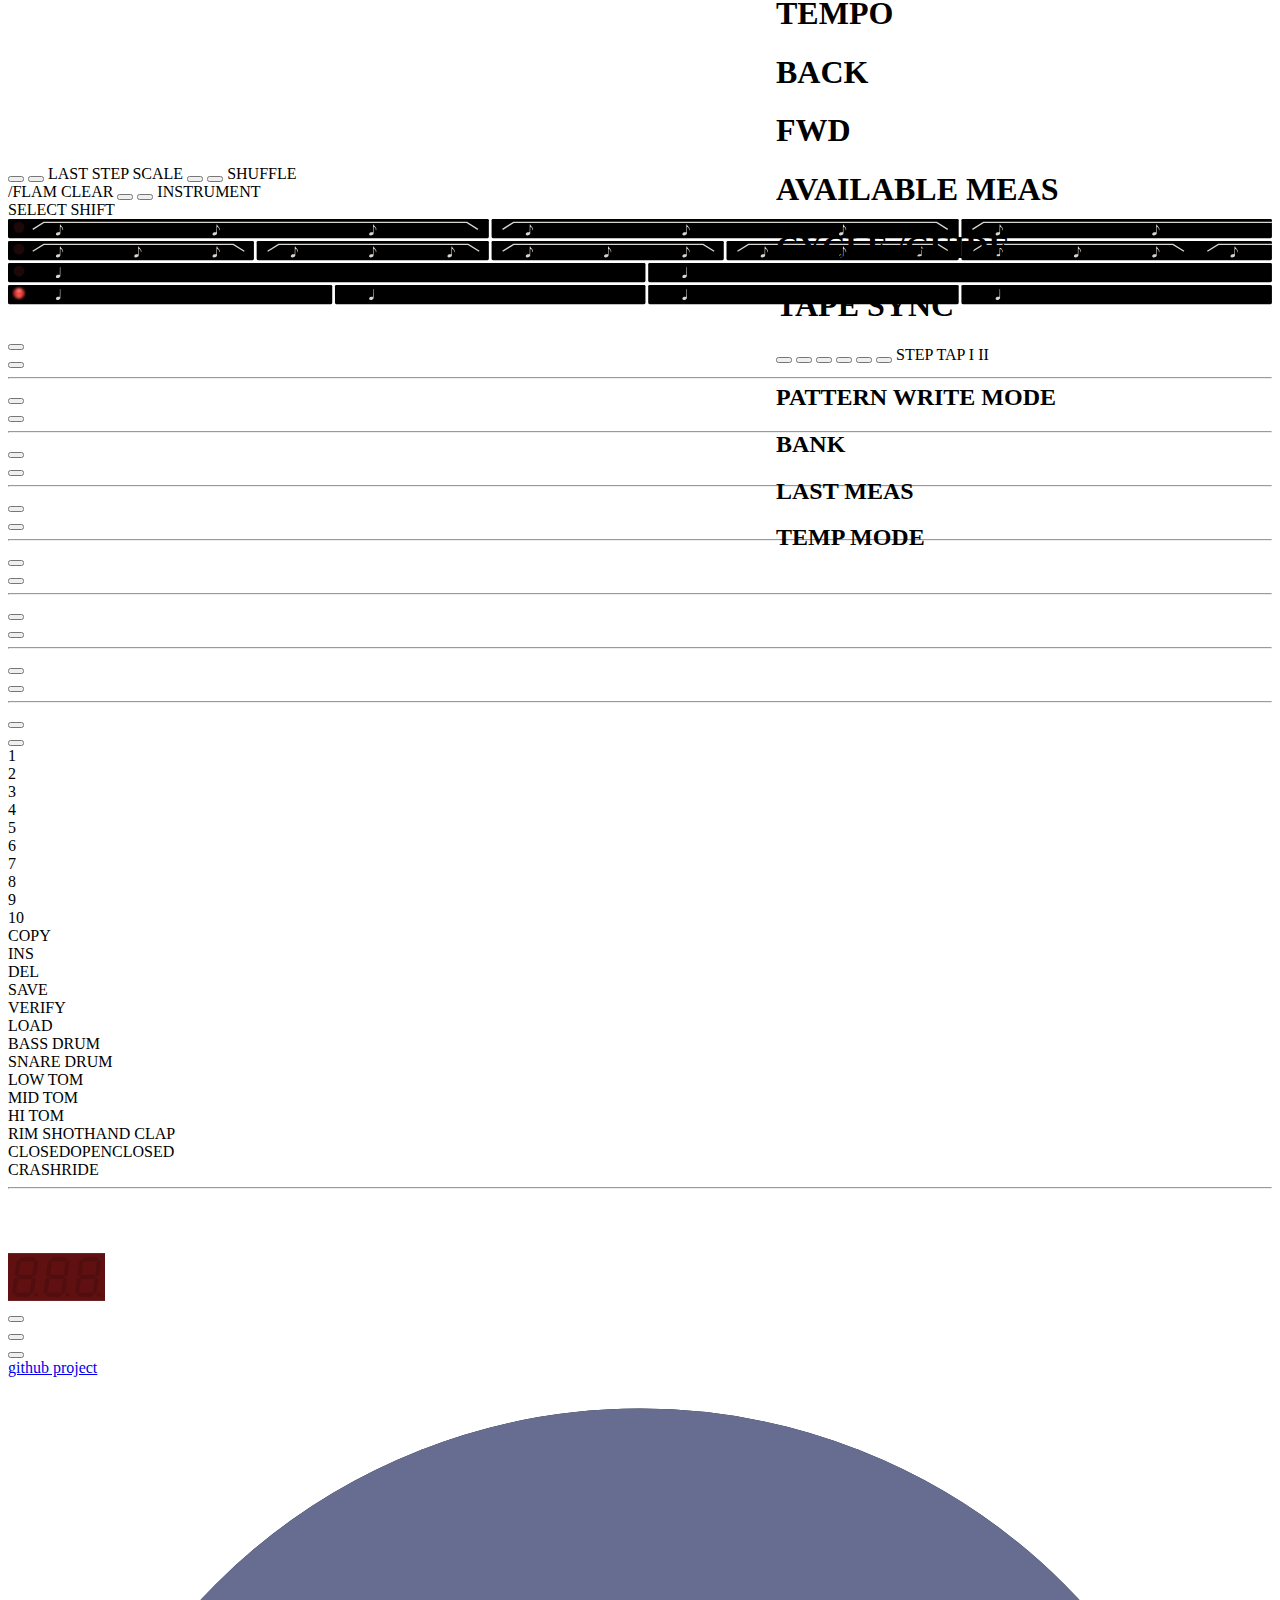
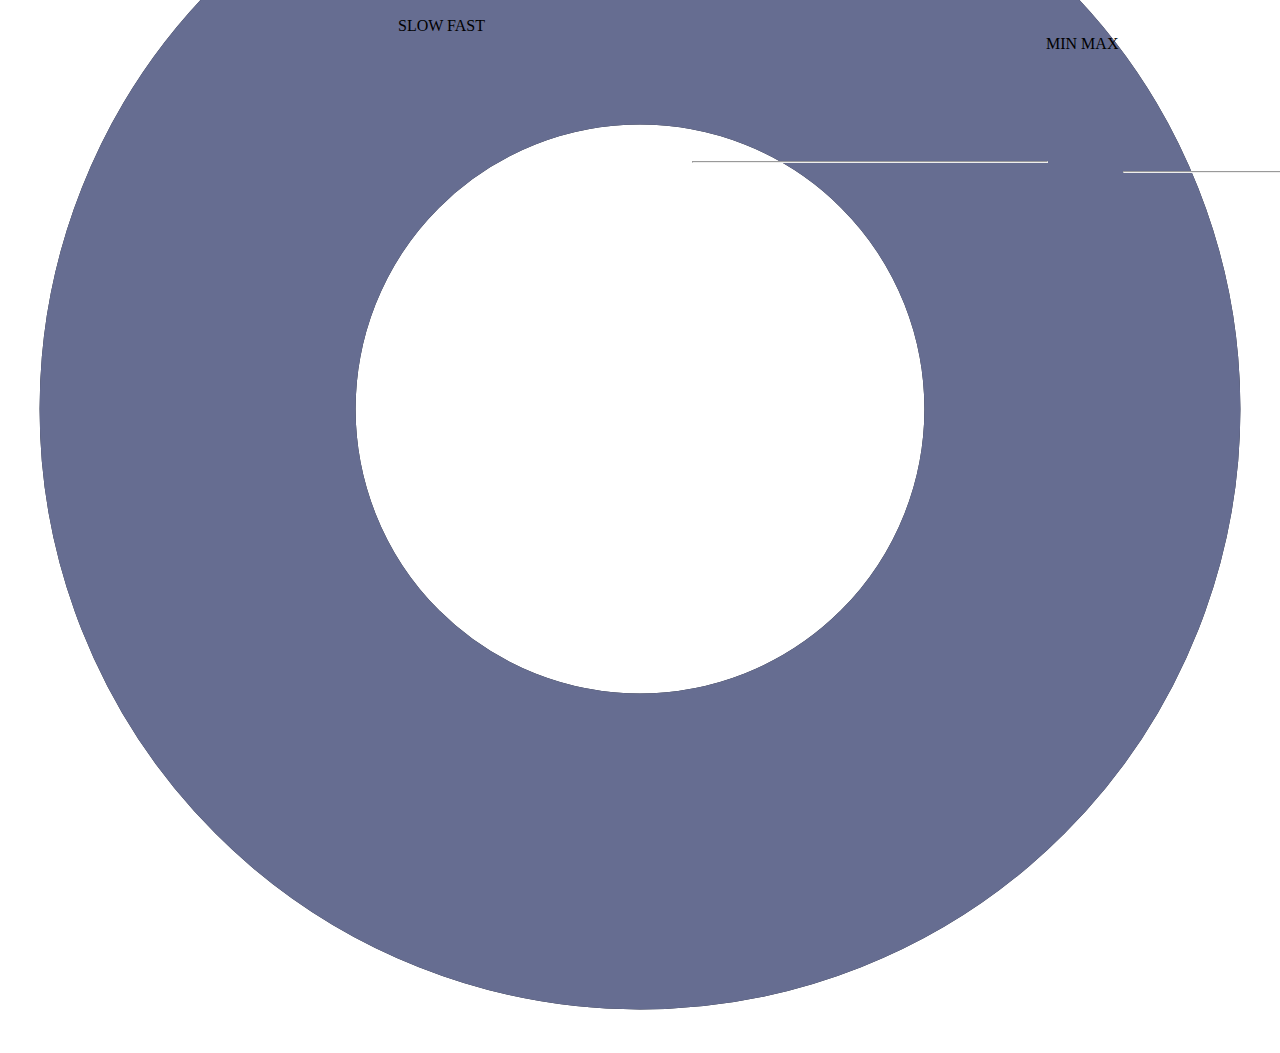
==== commit 27cb4c9c: "set steps" ====
--- a/index.html
+++ b/index.html
@@ -12,8 +12,7 @@
     <link rel="apple-touch-icon" href="./apple-touch-icon.png">
     <link rel="icon" href="favicon.ico" type=“image/x-icon”>
     <link rel="shortcut icon" href="./favicon.ico" type=“image/x-icon”>
-    <link rel="preload" href="./fonts/Roboto-Bold.ttf" as="font" type="font/ttf"
-          crossorigin>
+    <link rel="preload" href="./fonts/Roboto-Bold.ttf" as="font" type="font/ttf" crossorigin>
     <link href="./bin/main.css" rel="stylesheet"/>
     <script src="./bin/main.js" type="module"></script>
 </head>
@@ -25,6 +24,8 @@
     <output data-output="mode"></output>
     <label>Transporting</label>
     <output data-output="transporting"></output>
+    <label>Instrument</label>
+    <output data-output="instrument"></output>
 </div>
 <main class="hidden">
     <div class="tr-909">
@@ -155,10 +156,10 @@
         </div>
         <div class="action-button-group" style="transform: translate(496px, 406px)">
             <h1 style="grid-column: 1 / 5;">TRACK PLAY</h1>
-            <button class="translucent-button"></button>
-            <button class="translucent-button"></button>
-            <button class="translucent-button"></button>
-            <button class="translucent-button"></button>
+            <button class="translucent-button" data-button="track-index"></button>
+            <button class="translucent-button" data-button="track-index"></button>
+            <button class="translucent-button" data-button="track-index"></button>
+            <button class="translucent-button" data-button="track-index"></button>
             <span>1</span>
             <span>2</span>
             <span>3</span>
@@ -168,10 +169,10 @@
         <div class="action-button-group" style="transform: translate(630px, 406px)">
             <h1 style="grid-column: 1 / 4;">PATTERN PLAY</h1>
             <div></div>
-            <button class="translucent-button blink"></button>
-            <button class="translucent-button"></button>
-            <button class="translucent-button"></button>
-            <button class="translucent-button"></button>
+            <button class="translucent-button" data-button="pattern-group"></button>
+            <button class="translucent-button" data-button="pattern-group"></button>
+            <button class="translucent-button" data-button="pattern-group"></button>
+            <button class="translucent-button" data-button="unknown-yet"></button>
             <span>1</span>
             <span>2</span>
             <span>3</span>
@@ -243,6 +244,16 @@
                     <use xlink:href="#note-8" x="89" y="0" width="11" height="14"/>
                     <use xlink:href="#note-8" x="146" y="0" width="11" height="14"/>
                     <path d="M18 6.5L26 1.5H164L172 6.5" stroke="#d9d5d0" fill="none"/>
+                </symbol>
+                <symbol id="notes-1-16">
+                    <use xlink:href="#note-4" x="32" y="0" width="11" height="14"/>
+                    <use xlink:href="#note-4" x="260" y="0" width="11" height="14"/>
+                    <use xlink:href="#note-4" x="488" y="0" width="11" height="14"/>
+                    <use xlink:href="#note-4" x="716" y="0" width="11" height="14"/>
+                </symbol>
+                <symbol id="notes-1-32">
+                    <use xlink:href="#note-4" x="32" y="0" width="11" height="14"/>
+                    <use xlink:href="#note-4" x="488" y="0" width="11" height="14"/>
                 </symbol>
                 <symbol id="led-on">
                     <circle cx="8" cy="6" r="4" fill="#ee3b2e"/>
@@ -274,18 +285,14 @@
             <g>
                 <rect x="0" y="32" width="464px" height="14" rx="1" ry="1"/>
                 <rect x="466px" y="32" width="454px" height="14" rx="1" ry="1"/>
-                <use xlink:href="#note-4" x="32" y="32"/>
-                <use xlink:href="#note-4" x="488" y="32"/>
+                <use xlink:href="#notes-1-32" x="0" y="32"/>
             </g>
             <g>
                 <rect x="0" y="48" width="236" height="14" rx="1" ry="1"/>
                 <rect x="238" y="48" width="226" height="14" rx="1" ry="1"/>
                 <rect x="466" y="48" width="226" height="14" rx="1" ry="1"/>
                 <rect x="694" y="48" width="226" height="14" rx="1" ry="1"/>
-                <use xlink:href="#note-4" x="32" y="48"/>
-                <use xlink:href="#note-4" x="260" y="48"/>
-                <use xlink:href="#note-4" x="488" y="48"/>
-                <use xlink:href="#note-4" x="716" y="48"/>
+                <use xlink:href="#notes-1-16" x="0" y="48"/>
             </g>
             <g>
                 <circle cx="8" cy="6" r="4" fill="#1c0809"/>
